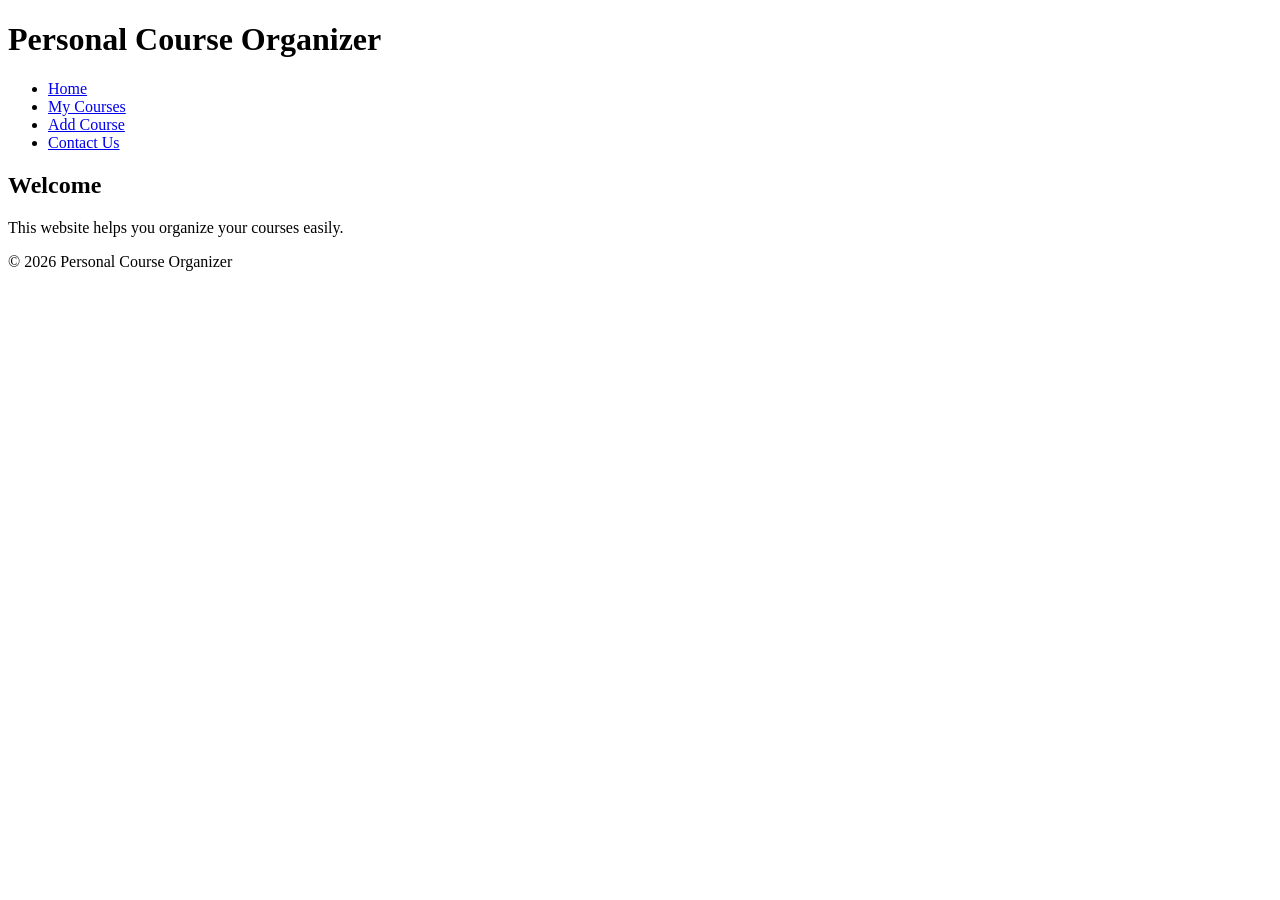
==== index.html @ 36ede9cf "Add files via upload" ====
<!DOCTYPE html>
<html lang="en">
<head>
<meta charset="UTF-8">
<meta name="viewport" content="width=device-width, initial-scale=1.0">
<title>Home</title>
<link rel="stylesheet" href="css/style.css">
</head>

<body>

<header>
  <h1>Personal Course Organizer</h1>
</header>

<nav>
  <ul>
    <li><a href="index.html" class="active">Home</a></li>
    <li><a href="courses.html">My Courses</a></li>
    <li><a href="add-course.html">Add Course</a></li>
    <li><a href="contact.html">Contact Us</a></li>
  </ul>
</nav>

<main>
  <section>
    <h2>Welcome</h2>
    <p>This website helps you organize your courses easily.</p>
  </section>
</main>

<footer>
  <p>© 2026 Personal Course Organizer</p>
</footer>

</body>
</html>
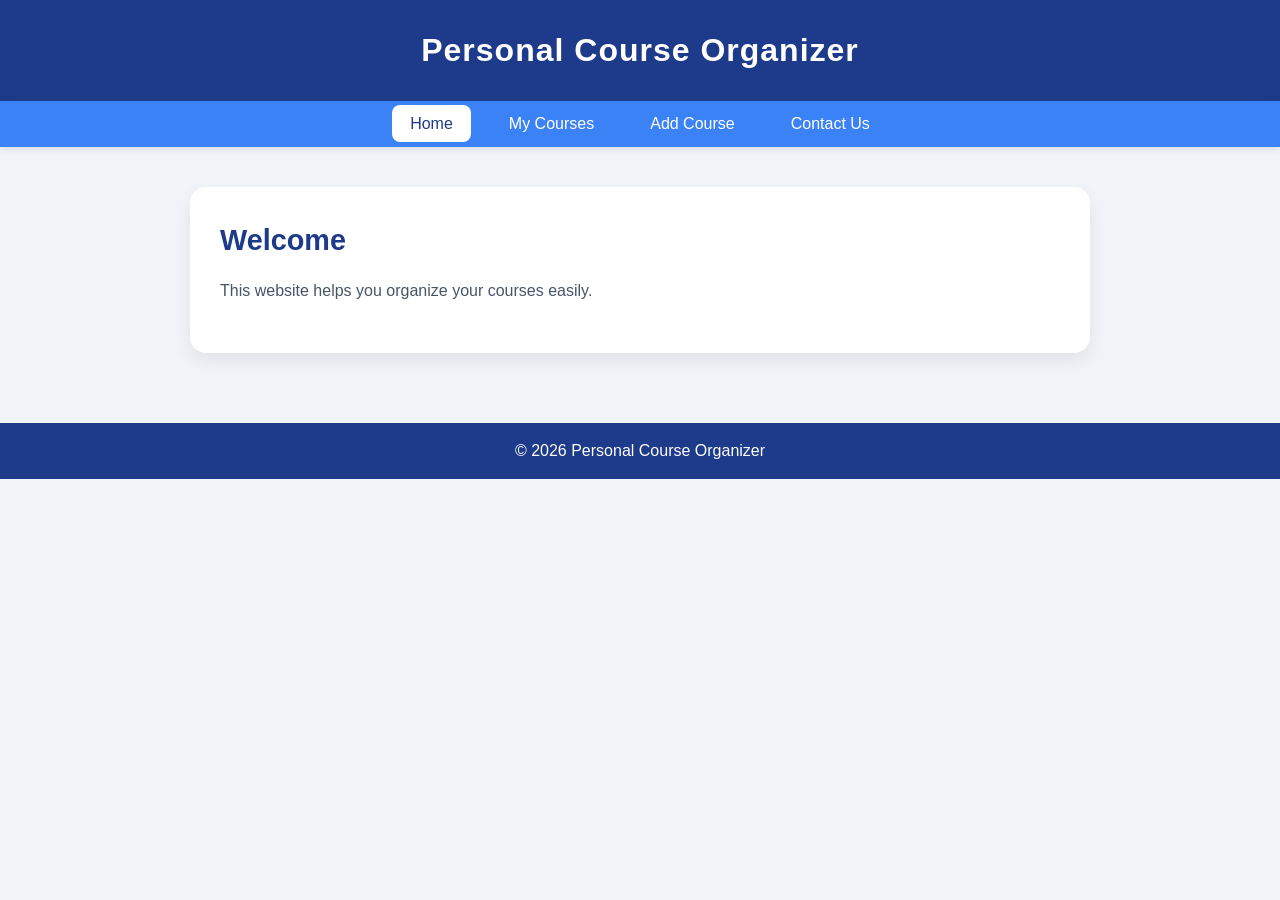
==== commit 5991c00c: "Add files via upload" ====
--- a/index.html
+++ b/index.html
@@ -4,7 +4,7 @@
 <meta charset="UTF-8">
 <meta name="viewport" content="width=device-width, initial-scale=1.0">
 <title>Home</title>
-<link rel="stylesheet" href="css/style.css">
+<link rel="stylesheet" href="style.css">
 </head>
 
 <body>
--- a/style.css
+++ b/style.css
@@ -0,0 +1,207 @@
+*{
+    margin:0;
+    padding:0;
+    box-sizing:border-box;
+}
+
+body{
+    font-family:'Segoe UI',sans-serif;
+    background-color:#f1f5f9;
+    color:#1e293b;
+    line-height:1.6;
+}
+
+/* Header */
+header{
+    background:#1e3a8a;
+    color:white;
+    text-align:center;
+    padding:25px 20px;
+}
+
+header h1{
+    font-size:2rem;
+    letter-spacing:1px;
+}
+
+/* Navigation */
+nav{
+    background:#3b82f6;
+    box-shadow:0 2px 8px rgba(0,0,0,0.1);
+}
+
+nav ul{
+    list-style:none;
+    display:flex;
+    justify-content:center;
+    align-items:center;
+    flex-wrap:wrap;
+}
+
+nav ul li{
+    margin:10px;
+}
+
+nav ul li a{
+    text-decoration:none;
+    color:white;
+    padding:10px 18px;
+    border-radius:8px;
+    font-weight:500;
+    transition:0.3s ease;
+}
+
+nav ul li a:hover,
+nav ul li a.active{
+    background:white;
+    color:#1e3a8a;
+}
+
+/* Main */
+main{
+    padding:40px 20px;
+    display:flex;
+    justify-content:center;
+}
+
+/* Section Card */
+section{
+    background:white;
+    width:100%;
+    max-width:900px;
+    padding:30px;
+    border-radius:16px;
+    box-shadow:0 8px 20px rgba(0,0,0,0.08);
+}
+
+section h2{
+    color:#1e3a8a;
+    margin-bottom:15px;
+    font-size:1.8rem;
+}
+
+section p{
+    margin-bottom:20px;
+    color:#475569;
+}
+
+/* Button */
+.btn,
+button{
+    display:inline-block;
+    background:#3b82f6;
+    color:white;
+    border:none;
+    padding:12px 20px;
+    border-radius:8px;
+    cursor:pointer;
+    text-decoration:none;
+    font-size:1rem;
+    transition:0.3s ease;
+}
+
+.btn:hover,
+button:hover{
+    background:#1e3a8a;
+    transform:translateY(-2px);
+}
+
+/* Table */
+table{
+    width:100%;
+    border-collapse:collapse;
+    margin-top:20px;
+    overflow:hidden;
+    border-radius:10px;
+}
+
+table th{
+    background:#1e3a8a;
+    color:white;
+    padding:14px;
+    text-align:center;
+}
+
+table td{
+    padding:14px;
+    text-align:center;
+    border-bottom:1px solid #e2e8f0;
+}
+
+table tr:nth-child(even){
+    background:#f8fafc;
+}
+
+table tr:hover{
+    background:#dbeafe;
+    transition:0.3s;
+}
+
+/* Form */
+form{
+    display:flex;
+    flex-direction:column;
+}
+
+form label{
+    margin-top:15px;
+    margin-bottom:6px;
+    font-weight:600;
+    color:#1e293b;
+}
+
+form input,
+form textarea{
+    padding:12px;
+    border:1px solid #cbd5e1;
+    border-radius:8px;
+    font-size:1rem;
+    transition:0.3s;
+}
+
+form input:focus,
+form textarea:focus{
+    border-color:#3b82f6;
+    outline:none;
+    box-shadow:0 0 6px rgba(59,130,246,0.3);
+}
+
+textarea{
+    resize:vertical;
+    min-height:120px;
+}
+
+/* Footer */
+footer{
+    background:#1e3a8a;
+    color:white;
+    text-align:center;
+    padding:15px;
+    margin-top:30px;
+}
+
+/* Responsive */
+@media (max-width:768px){
+
+    header h1{
+        font-size:1.5rem;
+    }
+
+    nav ul{
+        flex-direction:column;
+        padding:10px 0;
+    }
+
+    nav ul li{
+        margin:6px 0;
+    }
+
+    section{
+        padding:20px;
+    }
+
+    table{
+        display:block;
+        overflow-x:auto;
+    }
+}
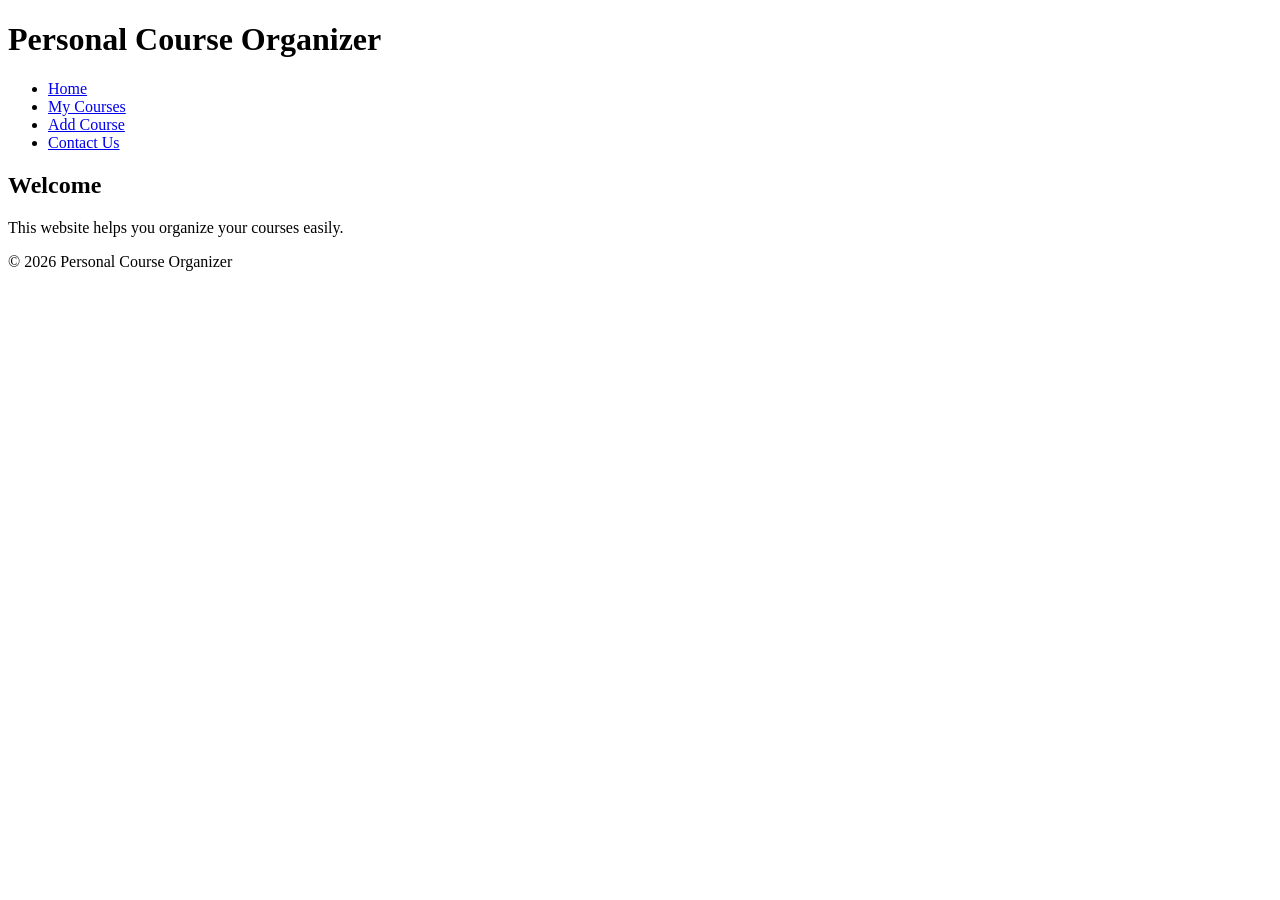
==== commit b055fb96: "Add files via upload" ====
--- a/index.html
+++ b/index.html
@@ -4,7 +4,7 @@
 <meta charset="UTF-8">
 <meta name="viewport" content="width=device-width, initial-scale=1.0">
 <title>Home</title>
-<link rel="stylesheet" href="style.css">
+<link rel="stylesheet" href="css/style.css">
 </head>
 
 <body>
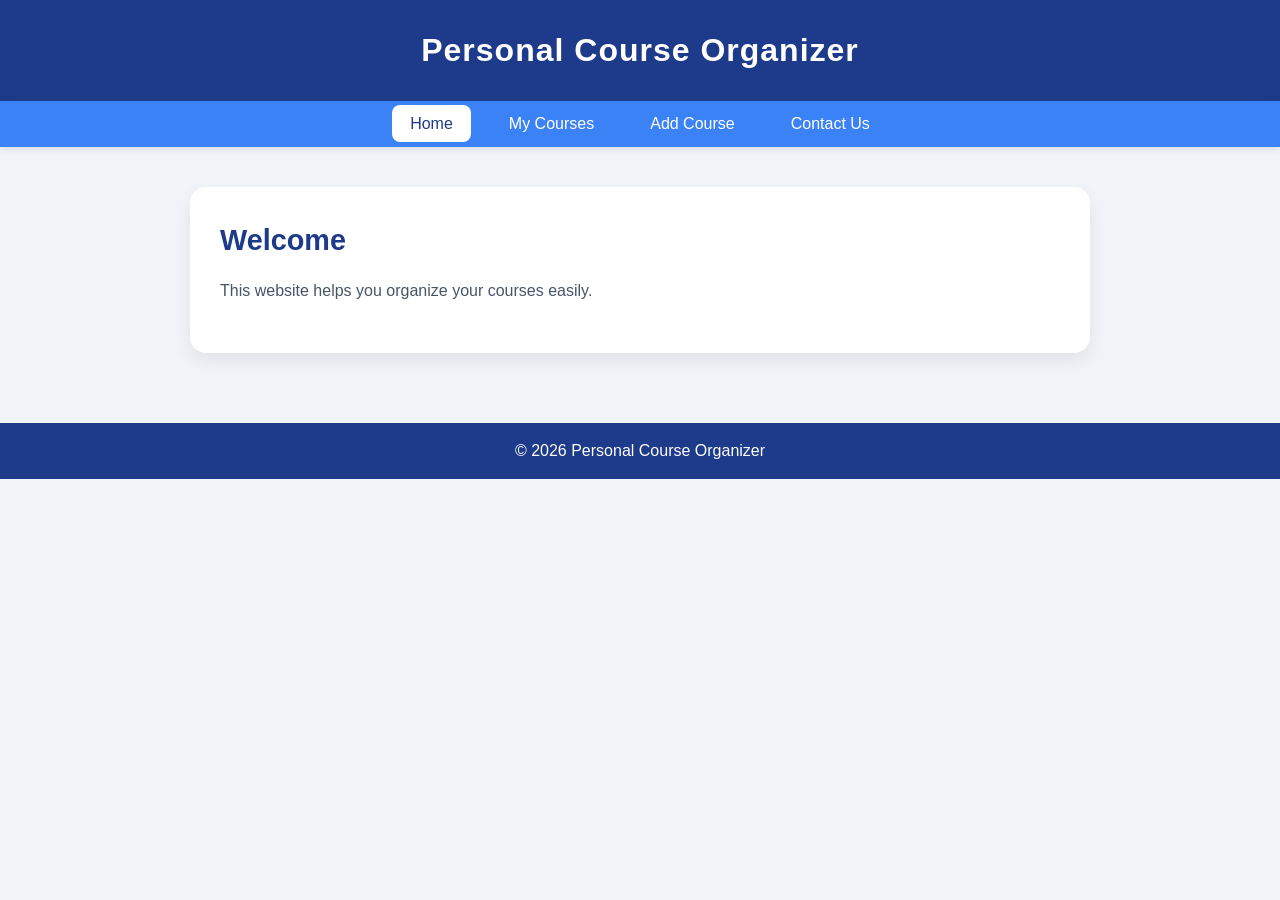
==== commit 56277211: "Add files via upload" ====
--- a/index.html
+++ b/index.html
@@ -4,7 +4,7 @@
 <meta charset="UTF-8">
 <meta name="viewport" content="width=device-width, initial-scale=1.0">
 <title>Home</title>
-<link rel="stylesheet" href="css/style.css">
+<link rel="stylesheet" href="style.css">
 </head>
 
 <body>
--- a/style.css
+++ b/style.css
@@ -0,0 +1,207 @@
+*{
+    margin:0;
+    padding:0;
+    box-sizing:border-box;
+}
+
+body{
+    font-family:'Segoe UI',sans-serif;
+    background-color:#f1f5f9;
+    color:#1e293b;
+    line-height:1.6;
+}
+
+/* Header */
+header{
+    background:#1e3a8a;
+    color:white;
+    text-align:center;
+    padding:25px 20px;
+}
+
+header h1{
+    font-size:2rem;
+    letter-spacing:1px;
+}
+
+/* Navigation */
+nav{
+    background:#3b82f6;
+    box-shadow:0 2px 8px rgba(0,0,0,0.1);
+}
+
+nav ul{
+    list-style:none;
+    display:flex;
+    justify-content:center;
+    align-items:center;
+    flex-wrap:wrap;
+}
+
+nav ul li{
+    margin:10px;
+}
+
+nav ul li a{
+    text-decoration:none;
+    color:white;
+    padding:10px 18px;
+    border-radius:8px;
+    font-weight:500;
+    transition:0.3s ease;
+}
+
+nav ul li a:hover,
+nav ul li a.active{
+    background:white;
+    color:#1e3a8a;
+}
+
+/* Main */
+main{
+    padding:40px 20px;
+    display:flex;
+    justify-content:center;
+}
+
+/* Section Card */
+section{
+    background:white;
+    width:100%;
+    max-width:900px;
+    padding:30px;
+    border-radius:16px;
+    box-shadow:0 8px 20px rgba(0,0,0,0.08);
+}
+
+section h2{
+    color:#1e3a8a;
+    margin-bottom:15px;
+    font-size:1.8rem;
+}
+
+section p{
+    margin-bottom:20px;
+    color:#475569;
+}
+
+/* Button */
+.btn,
+button{
+    display:inline-block;
+    background:#3b82f6;
+    color:white;
+    border:none;
+    padding:12px 20px;
+    border-radius:8px;
+    cursor:pointer;
+    text-decoration:none;
+    font-size:1rem;
+    transition:0.3s ease;
+}
+
+.btn:hover,
+button:hover{
+    background:#1e3a8a;
+    transform:translateY(-2px);
+}
+
+/* Table */
+table{
+    width:100%;
+    border-collapse:collapse;
+    margin-top:20px;
+    overflow:hidden;
+    border-radius:10px;
+}
+
+table th{
+    background:#1e3a8a;
+    color:white;
+    padding:14px;
+    text-align:center;
+}
+
+table td{
+    padding:14px;
+    text-align:center;
+    border-bottom:1px solid #e2e8f0;
+}
+
+table tr:nth-child(even){
+    background:#f8fafc;
+}
+
+table tr:hover{
+    background:#dbeafe;
+    transition:0.3s;
+}
+
+/* Form */
+form{
+    display:flex;
+    flex-direction:column;
+}
+
+form label{
+    margin-top:15px;
+    margin-bottom:6px;
+    font-weight:600;
+    color:#1e293b;
+}
+
+form input,
+form textarea{
+    padding:12px;
+    border:1px solid #cbd5e1;
+    border-radius:8px;
+    font-size:1rem;
+    transition:0.3s;
+}
+
+form input:focus,
+form textarea:focus{
+    border-color:#3b82f6;
+    outline:none;
+    box-shadow:0 0 6px rgba(59,130,246,0.3);
+}
+
+textarea{
+    resize:vertical;
+    min-height:120px;
+}
+
+/* Footer */
+footer{
+    background:#1e3a8a;
+    color:white;
+    text-align:center;
+    padding:15px;
+    margin-top:30px;
+}
+
+/* Responsive */
+@media (max-width:768px){
+
+    header h1{
+        font-size:1.5rem;
+    }
+
+    nav ul{
+        flex-direction:column;
+        padding:10px 0;
+    }
+
+    nav ul li{
+        margin:6px 0;
+    }
+
+    section{
+        padding:20px;
+    }
+
+    table{
+        display:block;
+        overflow-x:auto;
+    }
+}
